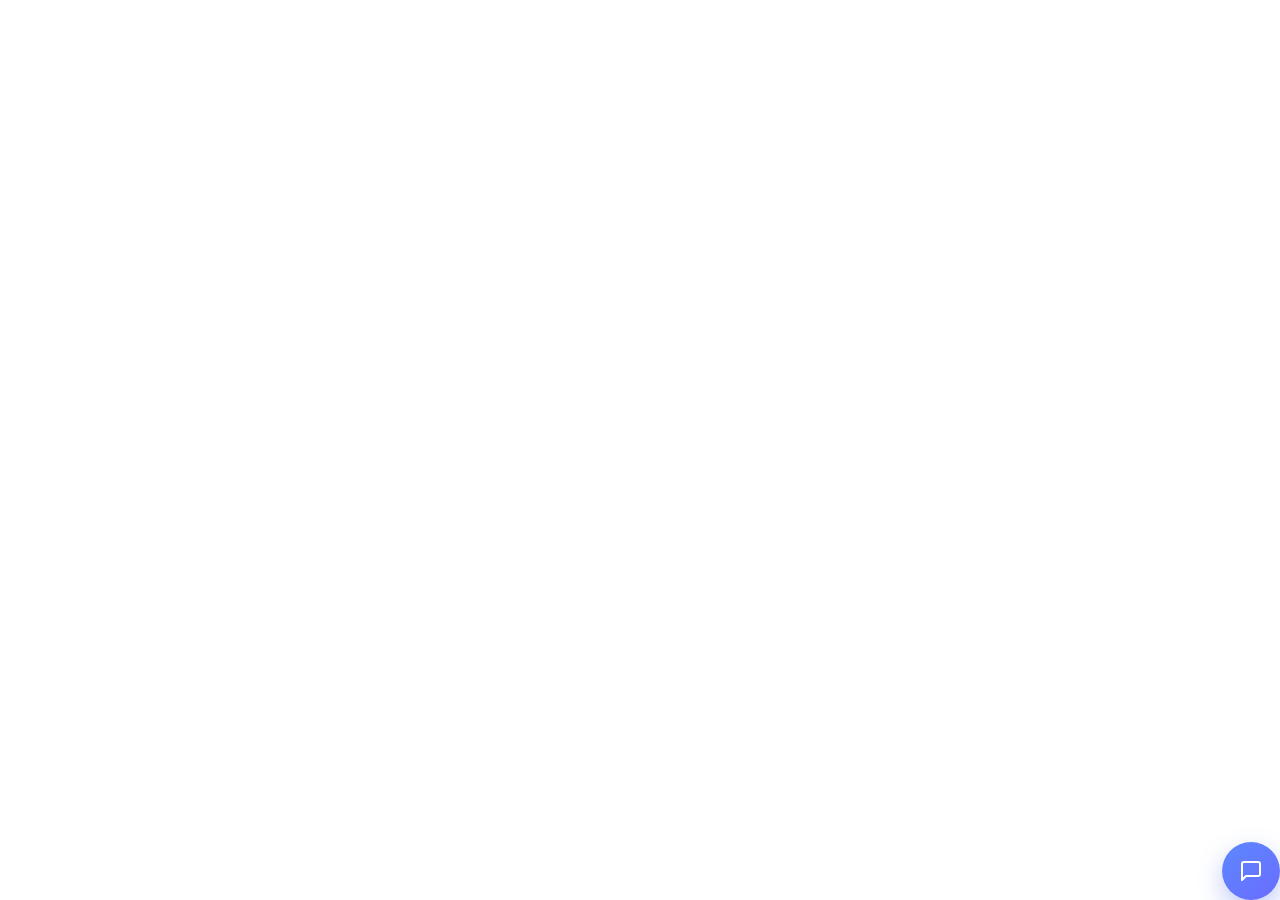
==== src/main/resources/static/ai-chat-widget.html @ fa36bc8c "仅完成有监督学习第二步" ====
<!doctype html>
<html lang="zh-CN">
<head>
    <meta charset="UTF-8">
    <meta name="viewport" content="width=device-width, initial-scale=1.0">
    <title>AI Chat Widget</title>
    <!-- 使用新的版本号强制刷新缓存 -->
    <link href="assets/css/chat-widget.css?v=1.5" rel="stylesheet">
</head>
<body>

<!-- 关键修复：添加一个稳定的根容器 -->
<div class="widget-root">
    <!-- 悬浮球 -->
    <div id="fab" class="fab-ball">
        <svg xmlns="http://www.w3.org/2000/svg" width="24" height="24" viewBox="0 0 24 24" fill="none" stroke="currentColor" stroke-width="2" stroke-linecap="round" stroke-linejoin="round"><path d="M21 15a2 2 0 0 1-2 2H7l-4 4V5a2 2 0 0 1 2-2h14a2 2 0 0 1 2 2z"></path></svg>
    </div>

    <!-- 聊天面板 -->
    <div id="panel" class="chat-panel">
        <div class="chat-header">
            <div class="chat-title">智造小精灵</div>
            <div>
                <button class="chat-header-btn" id="btnNewChat" type="button" title="新对话">
                    <svg xmlns="http://www.w3.org/2000/svg" width="16" height="16" viewBox="0 0 24 24" fill="none" stroke="currentColor" stroke-width="2" stroke-linecap="round" stroke-linejoin="round"><path d="M12 5v14M5 12h14"/></svg>
                </button>
                <button class="chat-header-btn" id="btnMinimize" type="button" title="最小化">
                    <svg xmlns="http://www.w3.org/2000/svg" width="16" height="16" viewBox="0 0 24 24" fill="none" stroke="currentColor" stroke-width="2" stroke-linecap="round" stroke-linejoin="round"><path d="M8 3v3a2 2 0 0 1-2 2H3m18 0h-3a2 2 0 0 1-2-2V3m0 18v-3a2 2 0 0 1 2-2h3M3 16h3a2 2 0 0 1 2 2v3"/></svg>
                </button>
            </div>
        </div>
        <div class="chat-box" id="chatBox">
            <div class="chat-item chat-ai">你好，我是你的智造小精灵，有问题直接问我。</div>
        </div>
        <div class="chat-input-row">
            <input id="chatInput" class="chat-input" type="text" placeholder="输入问题...">
            <button id="btnSendChat" class="chat-send" type="button">
                <svg xmlns="http://www.w3.org/2000/svg" width="16" height="16" viewBox="0 0 24 24" fill="none" stroke="currentColor" stroke-width="2" stroke-linecap="round" stroke-linejoin="round"><line x1="22" y1="2" x2="11" y2="13"></line><polygon points="22 2 15 22 11 13 2 9 22 2"></polygon></svg>
            </button>
        </div>
        <div class="chat-status">
            <span id="timeLabel">就绪</span>
            <span id="tokenLabel">Tokens: 0</span>
        </div>
    </div>
</div>

<!-- 使用新的版本号强制刷新缓存 -->
<script src="assets/js/chat-widget.js?v=1.5"></script>

</body>
</html>
---- src/main/resources/static/assets/css/chat-widget.css ----
:root {
    --brand: #4f7cff;
    --brand-soft: #eef3ff;
    --bg: #f8faff;
    --panel: #ffffff;
    --text: #1f2a44;
    --sub-text: #6d7b99;
    --border: #dbe4ff;
    --shadow: 0 10px 30px rgba(44, 76, 154, 0.18);
}

html, body {
    width: 100%;
    height: 100%;
    margin: 0;
    padding: 0;
    background: transparent;
    overflow: hidden;
    font-family: "Microsoft YaHei", "SimHei", sans-serif;
    font-size: 14px;
    user-select: none;
}

/* 关键修复：让根容器占满所有空间并作为定位上下文 */
.widget-root {
    width: 100%;
    height: 100%;
    position: relative;
}

/* --- 可见性与定位 --- */

.fab-ball {
    width: 58px;
    height: 58px;
    border-radius: 50%;
    background: linear-gradient(140deg, #5c88ff 0%, #6a6cff 100%);
    color: #fff;
    display: flex;
    align-items: center;
    justify-content: center;
    cursor: pointer;
    box-shadow: 0 10px 24px rgba(74, 106, 232, 0.35);
    transition: transform 0.3s ease, opacity 0.3s ease;
    /* 绝对定位于 widget-root 的右下角 */
    position: absolute;
    right: 0;
    bottom: 0;
    z-index: 10;
}

.chat-panel {
    width: 100%;
    height: 100%;
    border-radius: 18px;
    border: 1px solid var(--border);
    background: var(--panel);
    color: var(--text);
    display: flex;
    flex-direction: column;
    overflow: hidden;
    box-shadow: var(--shadow);
    transition: transform 0.3s ease, opacity 0.3s ease;
    /* 绝对定位于 widget-root 的左上角 */
    position: absolute;
    top: 0;
    left: 0;
    z-index: 5;
}

/* 默认状态：显示悬浮球，隐藏面板 */
.fab-ball {
    opacity: 1;
    transform: scale(1);
    pointer-events: auto;
}
.chat-panel {
    opacity: 0;
    transform: scale(0.9);
    pointer-events: none;
}

/* is-open 状态：隐藏悬浮球，显示面板 */
.widget-root.is-open .fab-ball {
    opacity: 0;
    transform: scale(0.8);
    pointer-events: none;
}
.widget-root.is-open .chat-panel {
    opacity: 1;
    transform: scale(1);
    pointer-events: auto;
}


/* --- 内部样式 (不变) --- */
.fab-ball:hover {
    transform: translateY(-2px) scale(1.04);
    box-shadow: 0 14px 30px rgba(74, 106, 232, 0.45);
}
.chat-header {
    padding: 10px 12px;
    border-bottom: 1px solid var(--border);
    display: flex;
    justify-content: space-between;
    align-items: center;
    flex-shrink: 0;
    background: linear-gradient(180deg, #f8fbff 0%, #f2f7ff 100%);
}
.chat-title { font-size: 1rem; font-weight: 700; color: var(--brand); }
.chat-header-btn { background: #fff; border: 1px solid var(--border); width: 28px; height: 28px; border-radius: 8px; padding: 0; cursor: pointer; color: var(--sub-text); }
.chat-header-btn:hover { color: var(--brand); border-color: #b8c9ff; background: var(--brand-soft); }
.chat-box { flex-grow: 1; padding: 12px; overflow-y: auto; overflow-x: hidden; line-height: 1.5; background: var(--bg); }
.chat-item { margin-bottom: 10px; max-width: 88%; padding: 8px 12px; border-radius: 12px; word-break: break-word; white-space: pre-wrap; }
.chat-ai { background: #ffffff; color: var(--text); border: 1px solid #e6edff; border-bottom-left-radius: 4px; box-shadow: 0 4px 12px rgba(58, 84, 156, 0.08); }
.chat-user { background: linear-gradient(145deg, #5f83ff 0%, #4f6fff 100%); color: #fff; border-bottom-right-radius: 4px; margin-left: auto; }
.chat-input-row { padding: 10px; border-top: 1px solid var(--border); display: flex; gap: 8px; align-items: center; flex-shrink: 0; background: #fff; }
.chat-input { flex-grow: 1; min-width: 0; border-radius: 20px; border: 1px solid var(--border); background: #f7faff; color: var(--text); padding: 8px 14px; font-size: 14px; }
.chat-input:focus { outline: none; border-color: #9ab2ff; box-shadow: 0 0 0 3px rgba(95, 124, 255, 0.15); }
.chat-send { width: 36px; height: 36px; border: none; border-radius: 50%; color: #fff; background: var(--brand); cursor: pointer; display: flex; align-items: center; justify-content: center; flex-shrink: 0; }
.chat-send:hover { filter: brightness(1.05); }
.chat-status { padding: 4px 12px 8px; display: flex; justify-content: space-between; color: var(--sub-text); font-size: 11px; background: #fff; border-top: 1px solid #edf2ff; flex-shrink: 0; }
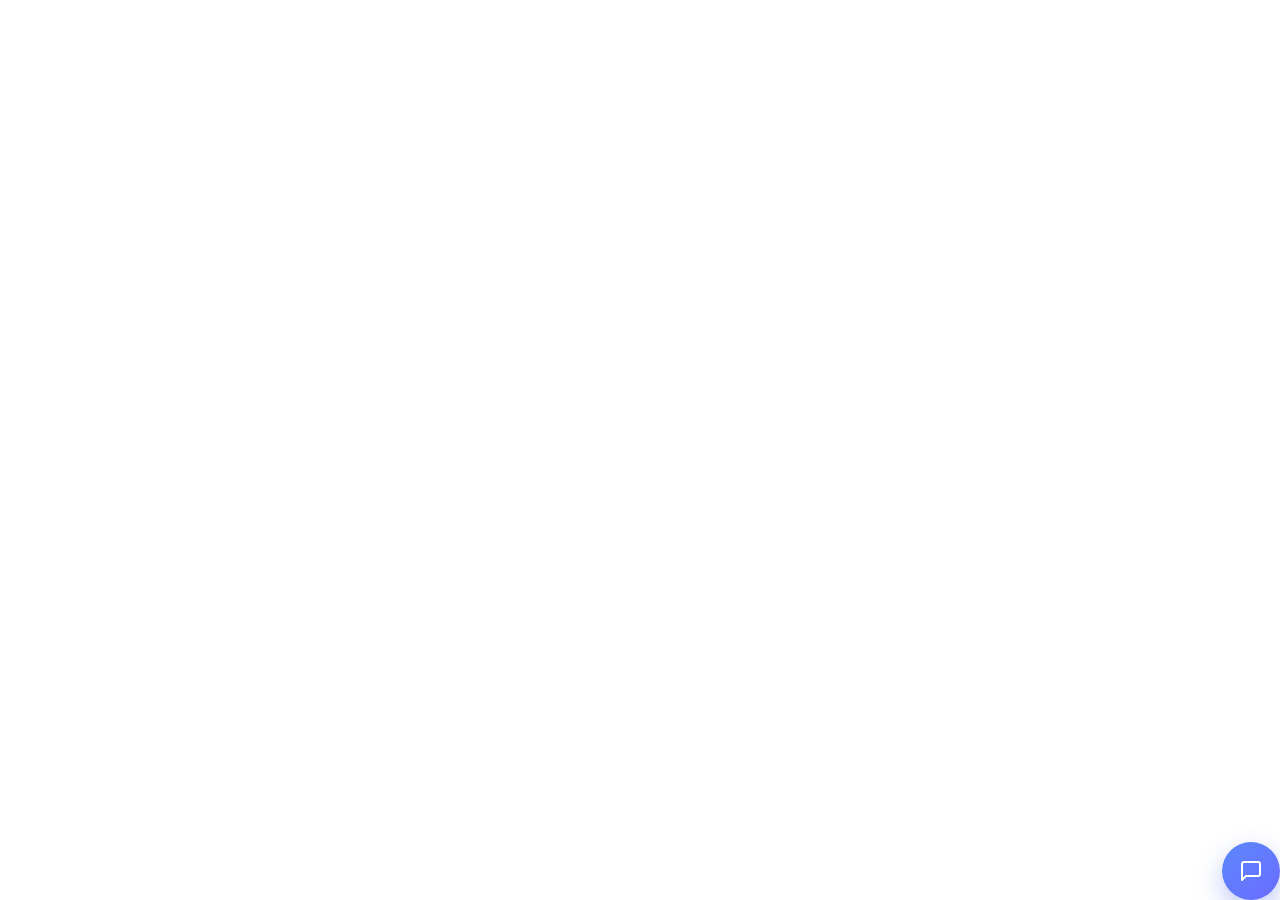
==== commit ee8474b2: "完成有监督学习第二步数据清洗" ====
--- a/src/main/resources/static/ai-chat-widget.html
+++ b/src/main/resources/static/ai-chat-widget.html
@@ -4,20 +4,18 @@
     <meta charset="UTF-8">
     <meta name="viewport" content="width=device-width, initial-scale=1.0">
     <title>AI Chat Widget</title>
-    <!-- 使用新的版本号强制刷新缓存 -->
-    <link href="assets/css/chat-widget.css?v=1.5" rel="stylesheet">
+    <link href="assets/css/chat-widget.css?v=1.9" rel="stylesheet">
 </head>
 <body>
 
-<!-- 关键修复：添加一个稳定的根容器 -->
 <div class="widget-root">
     <!-- 悬浮球 -->
     <div id="fab" class="fab-ball">
         <svg xmlns="http://www.w3.org/2000/svg" width="24" height="24" viewBox="0 0 24 24" fill="none" stroke="currentColor" stroke-width="2" stroke-linecap="round" stroke-linejoin="round"><path d="M21 15a2 2 0 0 1-2 2H7l-4 4V5a2 2 0 0 1 2-2h14a2 2 0 0 1 2 2z"></path></svg>
     </div>
 
-    <!-- 聊天面板 -->
-    <div id="panel" class="chat-panel">
+    <!-- 聊天面板 (默认隐藏) -->
+    <div id="panel" class="chat-panel" style="display: none;">
         <div class="chat-header">
             <div class="chat-title">智造小精灵</div>
             <div>
@@ -25,16 +23,18 @@
                     <svg xmlns="http://www.w3.org/2000/svg" width="16" height="16" viewBox="0 0 24 24" fill="none" stroke="currentColor" stroke-width="2" stroke-linecap="round" stroke-linejoin="round"><path d="M12 5v14M5 12h14"/></svg>
                 </button>
                 <button class="chat-header-btn" id="btnMinimize" type="button" title="最小化">
-                    <svg xmlns="http://www.w3.org/2000/svg" width="16" height="16" viewBox="0 0 24 24" fill="none" stroke="currentColor" stroke-width="2" stroke-linecap="round" stroke-linejoin="round"><path d="M8 3v3a2 2 0 0 1-2 2H3m18 0h-3a2 2 0 0 1-2-2V3m0 18v-3a2 2 0 0 1 2-2h3M3 16h3a2 2 0 0 1 2 2v3"/></svg>
+                    <svg xmlns="http://www.w3.org/2000/svg" width="16" height="16" viewBox="0 0 24 24" fill="none" stroke="currentColor" stroke-width="2.5" stroke-linecap="round" stroke-linejoin="round">
+                        <line x1="18" y1="6" x2="6" y2="18"></line>
+                        <line x1="6" y1="6" x2="18" y2="18"></line>
+                    </svg>
                 </button>
             </div>
         </div>
-        <div class="chat-box" id="chatBox">
-            <div class="chat-item chat-ai">你好，我是你的智造小精灵，有问题直接问我。</div>
-        </div>
+        <!-- 聊天内容区域 -->
+        <div class="chat-box" id="chatBox"></div>
         <div class="chat-input-row">
             <input id="chatInput" class="chat-input" type="text" placeholder="输入问题...">
-            <button id="btnSendChat" class="chat-send" type="button">
+            <button id="btnSendChat" class="chat-send" type="button" title="发送">
                 <svg xmlns="http://www.w3.org/2000/svg" width="16" height="16" viewBox="0 0 24 24" fill="none" stroke="currentColor" stroke-width="2" stroke-linecap="round" stroke-linejoin="round"><line x1="22" y1="2" x2="11" y2="13"></line><polygon points="22 2 15 22 11 13 2 9 22 2"></polygon></svg>
             </button>
         </div>
@@ -45,8 +45,7 @@
     </div>
 </div>
 
-<!-- 使用新的版本号强制刷新缓存 -->
-<script src="assets/js/chat-widget.js?v=1.5"></script>
+<script src="assets/js/chat-widget.js?v=1.9"></script>
 
 </body>
 </html>
--- a/src/main/resources/static/assets/css/chat-widget.css
+++ b/src/main/resources/static/assets/css/chat-widget.css
@@ -1,12 +1,10 @@
 :root {
     --brand: #4f7cff;
-    --brand-soft: #eef3ff;
-    --bg: #f8faff;
     --panel: #ffffff;
     --text: #1f2a44;
     --sub-text: #6d7b99;
     --border: #dbe4ff;
-    --shadow: 0 10px 30px rgba(44, 76, 154, 0.18);
+    --bg: #f8faff;
 }
 
 html, body {
@@ -18,18 +16,24 @@
     overflow: hidden;
     font-family: "Microsoft YaHei", "SimHei", sans-serif;
     font-size: 14px;
-    user-select: none;
 }
 
-/* 关键修复：让根容器占满所有空间并作为定位上下文 */
 .widget-root {
     width: 100%;
     height: 100%;
     position: relative;
 }
 
-/* --- 可见性与定位 --- */
+/* 兼容旧脚本：仅切 class 时也能正确显示/隐藏 */
+.widget-root.is-open .chat-panel {
+    display: flex !important;
+}
 
+.widget-root.is-open .fab-ball {
+    display: none !important;
+}
+
+/* --- 悬浮球 --- */
 .fab-ball {
     width: 58px;
     height: 58px;
@@ -41,14 +45,12 @@
     justify-content: center;
     cursor: pointer;
     box-shadow: 0 10px 24px rgba(74, 106, 232, 0.35);
-    transition: transform 0.3s ease, opacity 0.3s ease;
-    /* 绝对定位于 widget-root 的右下角 */
     position: absolute;
     right: 0;
     bottom: 0;
-    z-index: 10;
 }
 
+/* --- 聊天面板 --- */
 .chat-panel {
     width: 100%;
     height: 100%;
@@ -56,67 +58,49 @@
     border: 1px solid var(--border);
     background: var(--panel);
     color: var(--text);
+    /* 关键修复：使用 flex 布局来分配空间 */
     display: flex;
     flex-direction: column;
     overflow: hidden;
-    box-shadow: var(--shadow);
-    transition: transform 0.3s ease, opacity 0.3s ease;
-    /* 绝对定位于 widget-root 的左上角 */
-    position: absolute;
-    top: 0;
-    left: 0;
-    z-index: 5;
+    box-shadow: 0 10px 30px rgba(44, 76, 154, 0.18);
 }
 
-/* 默认状态：显示悬浮球，隐藏面板 */
-.fab-ball {
-    opacity: 1;
-    transform: scale(1);
-    pointer-events: auto;
-}
-.chat-panel {
-    opacity: 0;
-    transform: scale(0.9);
-    pointer-events: none;
-}
-
-/* is-open 状态：隐藏悬浮球，显示面板 */
-.widget-root.is-open .fab-ball {
-    opacity: 0;
-    transform: scale(0.8);
-    pointer-events: none;
-}
-.widget-root.is-open .chat-panel {
-    opacity: 1;
-    transform: scale(1);
-    pointer-events: auto;
-}
-
-
-/* --- 内部样式 (不变) --- */
-.fab-ball:hover {
-    transform: translateY(-2px) scale(1.04);
-    box-shadow: 0 14px 30px rgba(74, 106, 232, 0.45);
-}
 .chat-header {
     padding: 10px 12px;
     border-bottom: 1px solid var(--border);
     display: flex;
     justify-content: space-between;
     align-items: center;
+    /* 固定高度，不参与 flex 伸缩 */
     flex-shrink: 0;
-    background: linear-gradient(180deg, #f8fbff 0%, #f2f7ff 100%);
+    cursor: grab;
+    user-select: none;
 }
+
+.chat-header.dragging {
+    cursor: grabbing;
+}
+
+/* 让聊天框占据所有剩余空间 */
+.chat-box {
+    flex-grow: 1;
+    padding: 12px;
+    overflow-y: auto;
+    background: var(--bg);
+}
+
+.chat-input-row, .chat-status {
+    /* 固定高度，不参与 flex 伸缩 */
+    flex-shrink: 0;
+}
+
+/* --- 内部组件样式 (基本不变) --- */
 .chat-title { font-size: 1rem; font-weight: 700; color: var(--brand); }
 .chat-header-btn { background: #fff; border: 1px solid var(--border); width: 28px; height: 28px; border-radius: 8px; padding: 0; cursor: pointer; color: var(--sub-text); }
-.chat-header-btn:hover { color: var(--brand); border-color: #b8c9ff; background: var(--brand-soft); }
-.chat-box { flex-grow: 1; padding: 12px; overflow-y: auto; overflow-x: hidden; line-height: 1.5; background: var(--bg); }
 .chat-item { margin-bottom: 10px; max-width: 88%; padding: 8px 12px; border-radius: 12px; word-break: break-word; white-space: pre-wrap; }
-.chat-ai { background: #ffffff; color: var(--text); border: 1px solid #e6edff; border-bottom-left-radius: 4px; box-shadow: 0 4px 12px rgba(58, 84, 156, 0.08); }
+.chat-ai { background: #ffffff; color: var(--text); border: 1px solid #e6edff; border-bottom-left-radius: 4px; }
 .chat-user { background: linear-gradient(145deg, #5f83ff 0%, #4f6fff 100%); color: #fff; border-bottom-right-radius: 4px; margin-left: auto; }
-.chat-input-row { padding: 10px; border-top: 1px solid var(--border); display: flex; gap: 8px; align-items: center; flex-shrink: 0; background: #fff; }
+.chat-input-row { padding: 10px; border-top: 1px solid var(--border); display: flex; gap: 8px; align-items: center; background: #fff; }
 .chat-input { flex-grow: 1; min-width: 0; border-radius: 20px; border: 1px solid var(--border); background: #f7faff; color: var(--text); padding: 8px 14px; font-size: 14px; }
-.chat-input:focus { outline: none; border-color: #9ab2ff; box-shadow: 0 0 0 3px rgba(95, 124, 255, 0.15); }
 .chat-send { width: 36px; height: 36px; border: none; border-radius: 50%; color: #fff; background: var(--brand); cursor: pointer; display: flex; align-items: center; justify-content: center; flex-shrink: 0; }
-.chat-send:hover { filter: brightness(1.05); }
-.chat-status { padding: 4px 12px 8px; display: flex; justify-content: space-between; color: var(--sub-text); font-size: 11px; background: #fff; border-top: 1px solid #edf2ff; flex-shrink: 0; }
+.chat-status { padding: 4px 12px 8px; display: flex; justify-content: space-between; color: var(--sub-text); font-size: 11px; background: #fff; border-top: 1px solid #edf2ff; }
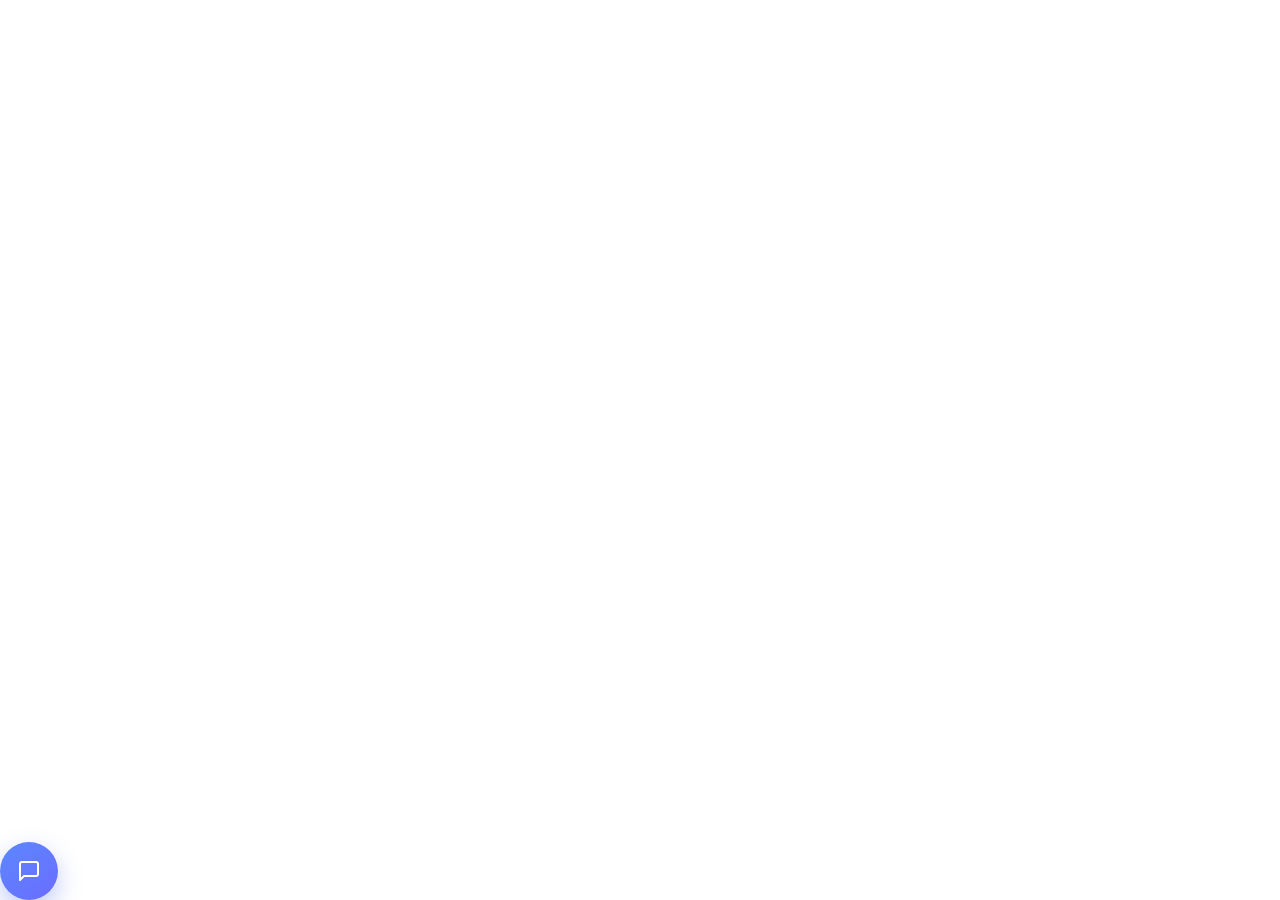
==== commit 3bae0587: "前端尚未正确显示清洗后的值" ====
--- a/src/main/resources/static/ai-chat-widget.html
+++ b/src/main/resources/static/ai-chat-widget.html
@@ -43,6 +43,18 @@
             <span id="tokenLabel">Tokens: 0</span>
         </div>
     </div>
+
+    <!-- 新对话确认弹窗（内置，不走浏览器 confirm） -->
+    <div id="confirmOverlay" class="confirm-overlay" style="display:none;" aria-hidden="true">
+        <div class="confirm-dialog" role="dialog" aria-modal="true" aria-labelledby="confirmTitle">
+            <h4 id="confirmTitle" class="confirm-title">开始新对话？</h4>
+            <p class="confirm-text">当前对话记录会被清空。</p>
+            <div class="confirm-actions">
+                <button id="confirmCancel" class="confirm-btn secondary" type="button">取消</button>
+                <button id="confirmOk" class="confirm-btn primary" type="button">确认新建</button>
+            </div>
+        </div>
+    </div>
 </div>
 
 <script src="assets/js/chat-widget.js?v=1.9"></script>
--- a/src/main/resources/static/assets/css/chat-widget.css
+++ b/src/main/resources/static/assets/css/chat-widget.css
@@ -43,10 +43,11 @@
     display: flex;
     align-items: center;
     justify-content: center;
-    cursor: pointer;
+    cursor: grab;
     box-shadow: 0 10px 24px rgba(74, 106, 232, 0.35);
     position: absolute;
-    right: 0;
+    left: 0;
+    right: auto;
     bottom: 0;
 }
 
@@ -73,12 +74,70 @@
     align-items: center;
     /* 固定高度，不参与 flex 伸缩 */
     flex-shrink: 0;
-    cursor: grab;
+    cursor: default;
     user-select: none;
 }
 
 .chat-header.dragging {
-    cursor: grabbing;
+    cursor: default;
+}
+
+.confirm-overlay {
+    position: absolute;
+    inset: 0;
+    z-index: 50;
+    display: flex;
+    align-items: center;
+    justify-content: center;
+    background: rgba(18, 28, 55, 0.35);
+    backdrop-filter: blur(2px);
+}
+
+.confirm-dialog {
+    width: min(300px, calc(100% - 24px));
+    background: #fff;
+    border: 1px solid var(--border);
+    border-radius: 14px;
+    box-shadow: 0 12px 32px rgba(42, 66, 128, 0.22);
+    padding: 14px;
+}
+
+.confirm-title {
+    margin: 0;
+    font-size: 15px;
+    color: var(--text);
+}
+
+.confirm-text {
+    margin: 8px 0 14px;
+    font-size: 13px;
+    color: var(--sub-text);
+}
+
+.confirm-actions {
+    display: flex;
+    justify-content: flex-end;
+    gap: 8px;
+}
+
+.confirm-btn {
+    border: 1px solid var(--border);
+    border-radius: 9px;
+    height: 32px;
+    padding: 0 12px;
+    font-size: 13px;
+    cursor: pointer;
+}
+
+.confirm-btn.secondary {
+    background: #fff;
+    color: var(--sub-text);
+}
+
+.confirm-btn.primary {
+    background: var(--brand);
+    border-color: var(--brand);
+    color: #fff;
 }
 
 /* 让聊天框占据所有剩余空间 */
